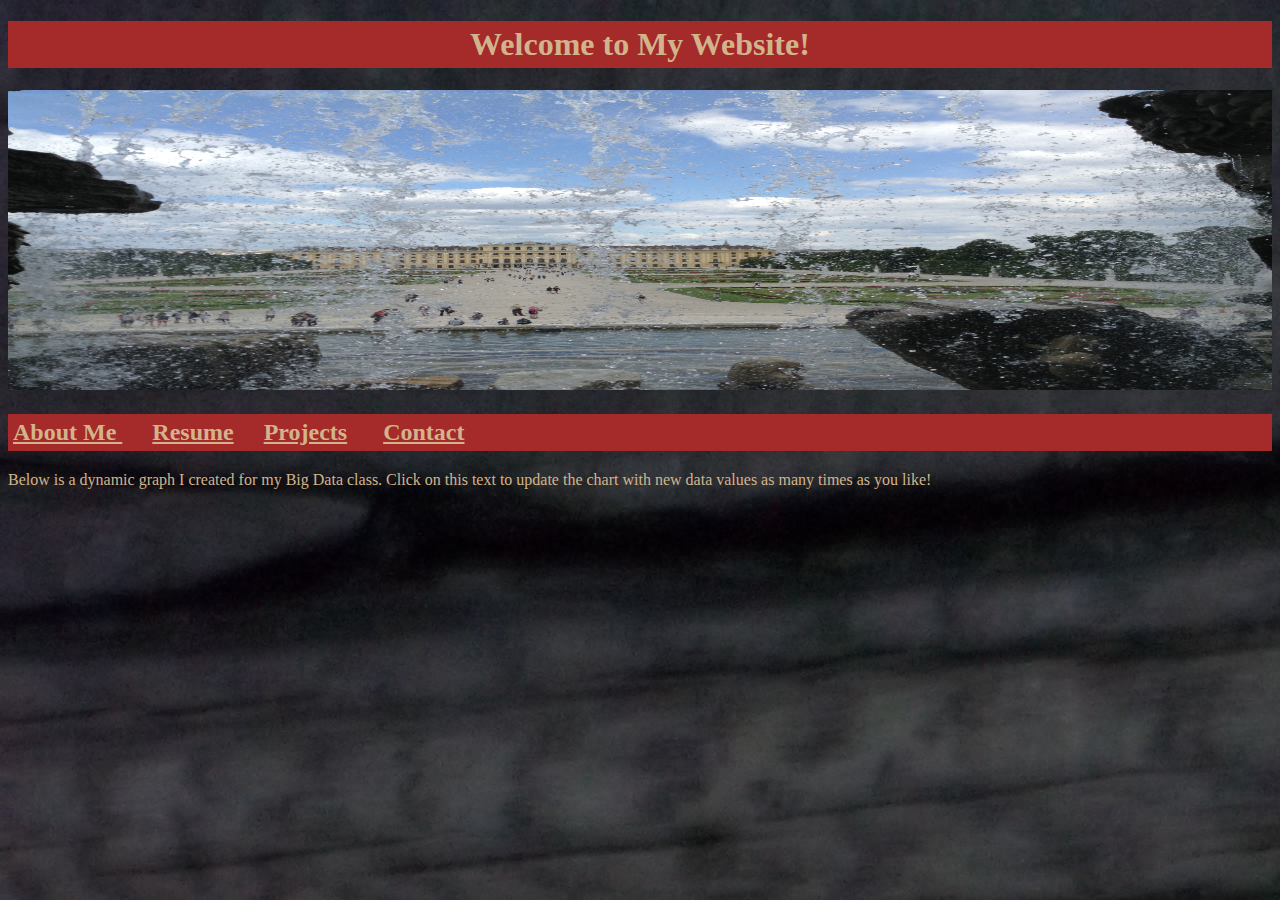
==== index.html @ 34fb9784 "Cleaned up CSS" ====
<!DOCTYPE html>
<html lang="en">
	<head>
		<meta charset="utf-8">
		<title>My Website </title>
      <script type="text/javascript" src="http://d3js.org/d3.v3.min.js"></script>
      <link rel="stylesheet" type="text/css" href="mystyle.css">
	</head>
	<body>

		<h1>Welcome to My Website!</h1>

<img src="title.JPG" alt="A Picture of Me" style="width:100%;height:300px"> 

		<h2><a href="about_me.html">About Me </a> &nbsp;&nbsp;&nbsp;&nbsp;&nbsp;<a href="Resume.pdf">Resume</a>&nbsp;&nbsp;&nbsp;&nbsp;&nbsp;<a href="construct.html">Projects</a>&nbsp;&nbsp;&nbsp;&nbsp;&nbsp; <a href="contact.html">Contact</a> </h2>

		<p>Below is a dynamic graph I created for my Big Data class. Click on this text to update the chart with new data values
as many times as you like!</p>
		<script type="text/javascript">

			//Width and height
			var w = 500;
			var h = 200;
			var counter = 1;
			
			var dataset = [ 5, 10, 13, 19, 21, 25, 22, 18, 15, 13,
							11, 12, 15, 20, 18, 17, 16, 18, 23, 25 ];
			var xScale = d3.scale.ordinal().domain(d3.range(dataset.length)).rangeRoundBands([0,w], 0.05);

			var yScale = d3.scale.linear()
            .domain(d3.range(dataset.max));

			d3.select("p")
    .on("click", function() {
        //Do something mundane and annoying on click
        //New values for dataset
counter = counter + 1;        
var numValues = dataset.length;               //Count original length of dataset
dataset = [];                                       //Initialize empty array
for (var i = 0; i < numValues; i++) {               //Loop numValues times
    var newNumber = Math.floor(Math.random() * 25); //New random integer (0-24)
    dataset.push(newNumber);                        //Add new number to array
}

        svg.selectAll("rect")
   .data(dataset); 

   	svg.selectAll("rect")
			   .data(dataset)
			   .transition()
			   .delay(function (d,i){
   			   	return i * 100;
   			   })
   			   .duration(1000)
			   .attr("y", function(d) {
			   		return h - d * 4;
			   }) 
			   .attr("height", function(d) {
			   		return d * 4;
			   })
			   .attr("fill", function(d) {
			   		if (counter % 3 == 0){
			   			counter = 0;
			   			return "rgb( 0, "  + (d * 10) + ", 0)";
			   		} else if (counter % 2 == 0){
			   			return "rgb( 0, 0, "  + (d * 10) + ")";
			   		} else{   // <-- Down here!
        				return "rgb( " + (d * 10) + ", 0, 0)";
        			}
                }); 

        svg.selectAll("text")
   .data(dataset)
   .transition()
   .delay(function (d,i){
   		return i * 100;
   })        // <-- This is new,
   .duration(5000)
   .ease('bounce') 
   .text(function(d) {
        return d;
   })
   .attr("x", function(d, i) {
        return xScale(i) + xScale.rangeBand() / 4;
   })
   .attr("y", function(d) {
        return h - d * 4;
   });
		  //New data successfully bound, sir!
    });			
			
			//Create SVG element
			var svg = d3.select("body")
						.append("svg")
						.attr("width", w)
						.attr("height", h);

			svg.selectAll("rect")
			   .data(dataset)
			   .enter()
			   .append("rect")
			   .attr("x", function(d, i) {
			   		return xScale(i);
			   })
			   .attr("y", function(d) {
			   		return h - d * 4;
			   })
			   .attr("width", xScale.rangeBand())
			   .attr("height", function(d) {
			   		return d * 4;
			   })
			   .attr("fill", function(d) {   // <-- Down here!
        			return "rgb(" + (d * 10) + ", 0, 0)";
                }); 

		    svg.selectAll("text")
		    	.data(dataset)
		    	.enter()
		    	.append("text")
		    	.text(function (d) {return d; } )
		    	.attr("x", function(d, i) {
			   		return xScale(i) + xScale.rangeBand() / 4;
			   })
		    	.attr("y", function(d) {
			   		return h - d * 4;
			   })
		        .attr("font-family", "sans-serif")
    			.attr("font-size", "11px")
    			.attr("fill", "white");
			
		</script>
	</body>
</html>
---- mystyle.css ----
h1 {
	background-color:brown;
	color:tan;
	text-align:center;
	padding: 5px;
	}

h2 {
	background-color:brown;
    color:tan;
    text-align:left;
    padding:5px;
}

body {
    background-image: url("background.jpg");
}

p, p1 {
	color: tan;
}

			
/* unvisited link */
a:link {
    color: tan;
}

/* visited link */
a:visited {
    color: tan;
}

/* mouse over link */
a:hover {
    color: red;
}

/* selected link */
a:active {
    color: brown;

}
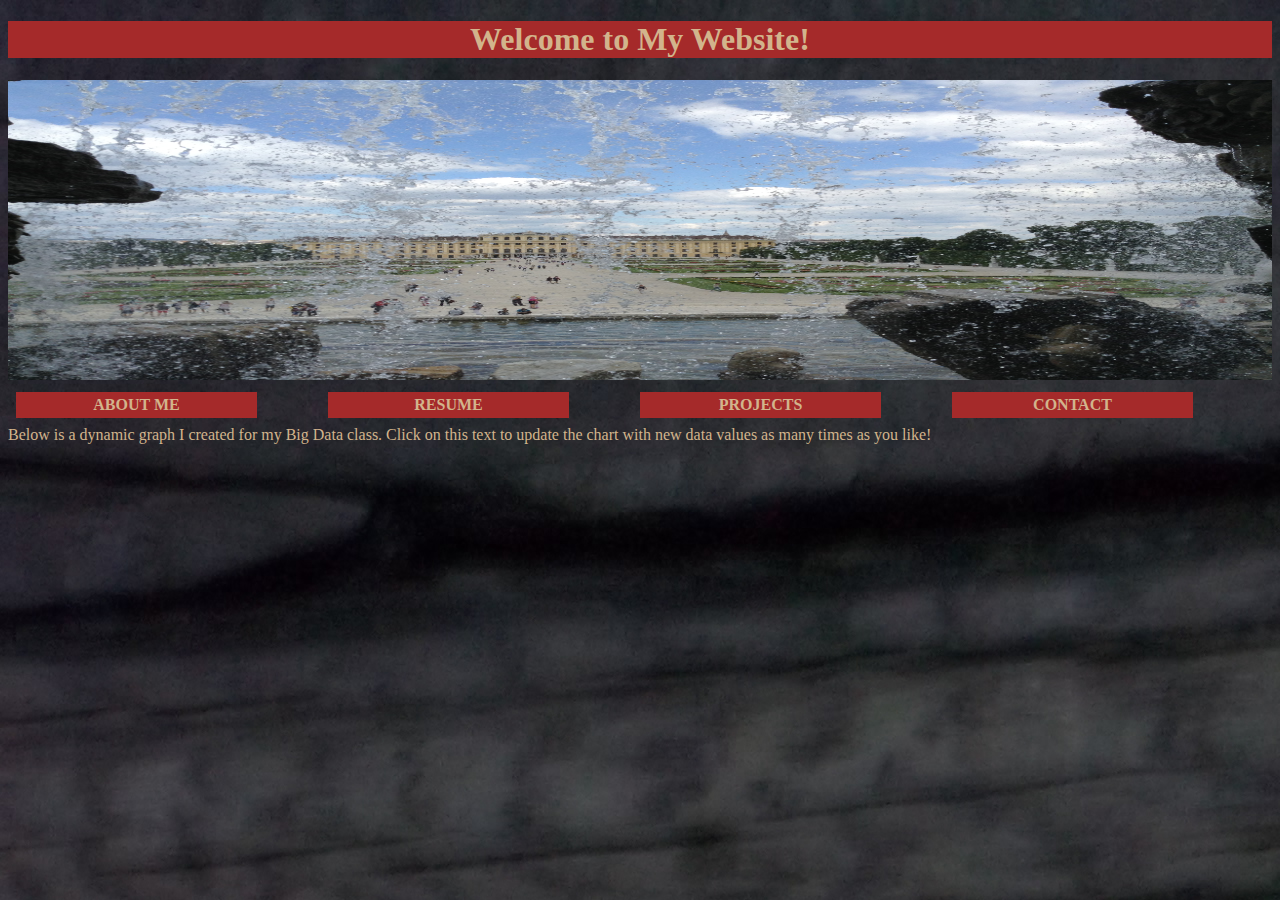
==== commit 7a8e843f: "Added Navigation bar and touched up about-me and contact pages. Still need to work on ids for links" ====
--- a/index.html
+++ b/index.html
@@ -10,9 +10,15 @@
 
 		<h1>Welcome to My Website!</h1>
 
-<img src="title.JPG" alt="A Picture of Me" style="width:100%;height:300px"> 
+		<img src="title.JPG" alt="A Picture of Me" style="width:100%;height:300px"> 
 
-		<h2><a href="about_me.html">About Me </a> &nbsp;&nbsp;&nbsp;&nbsp;&nbsp;<a href="Resume.pdf">Resume</a>&nbsp;&nbsp;&nbsp;&nbsp;&nbsp;<a href="construct.html">Projects</a>&nbsp;&nbsp;&nbsp;&nbsp;&nbsp; <a href="contact.html">Contact</a> </h2>
+		<ul>
+  			<li><a href="about_me.html">About Me</a></li>
+			<li><a href="Resume.pdf">Resume</a></li>
+			<li><a href="construct.html">Projects</a></li>
+  			<li><a href="contact.html">Contact</a></li>
+		</ul>
+		&nbsp;
 
 		<p>Below is a dynamic graph I created for my Big Data class. Click on this text to update the chart with new data values
 as many times as you like!</p>
--- a/mystyle.css
+++ b/mystyle.css
@@ -2,36 +2,59 @@
 
 h1 {
 	background-color:brown;
-	color:tan;
+	color: tan;
 	text-align:center;
-	padding: 5px;
 	}
 
 h2 {
 	background-color:brown;
     color:tan;
     text-align:left;
-    padding:5px;
+}	
+
+body{
+	background-image: url("background.jpg");
 }
 
-body {
-    background-image: url("background.jpg");
+ul {
+    list-style-type: none;
+    margin: 8px;
+    padding: 0;
 }
+
+li {
+	float: left;
+	width: 25%;
+}
+
+a.img {
+	display: inline-block;
+    color: tan;
+    background-color: brown;
+    text-align: center;
+    padding: 4px;
+}	
+
+a:link, a:visited {
+    display: inline-block;
+    font-weight: bold;
+    color: tan;
+    background-color: brown;
+    width: 233px;
+    text-align: center;
+    padding: 4px;
+    text-decoration: none;
+    text-transform: uppercase;
+}
+
+a:hover, a:active {
+    background-color: tan;
+}				
 
 p, p1 {
 	color: tan;
 }
-
-			
-/* unvisited link */
-a:link {
-    color: tan;
-}
-
-/* visited link */
-a:visited {
-    color: tan;
-}
+	
 
 /* mouse over link */
 a:hover {
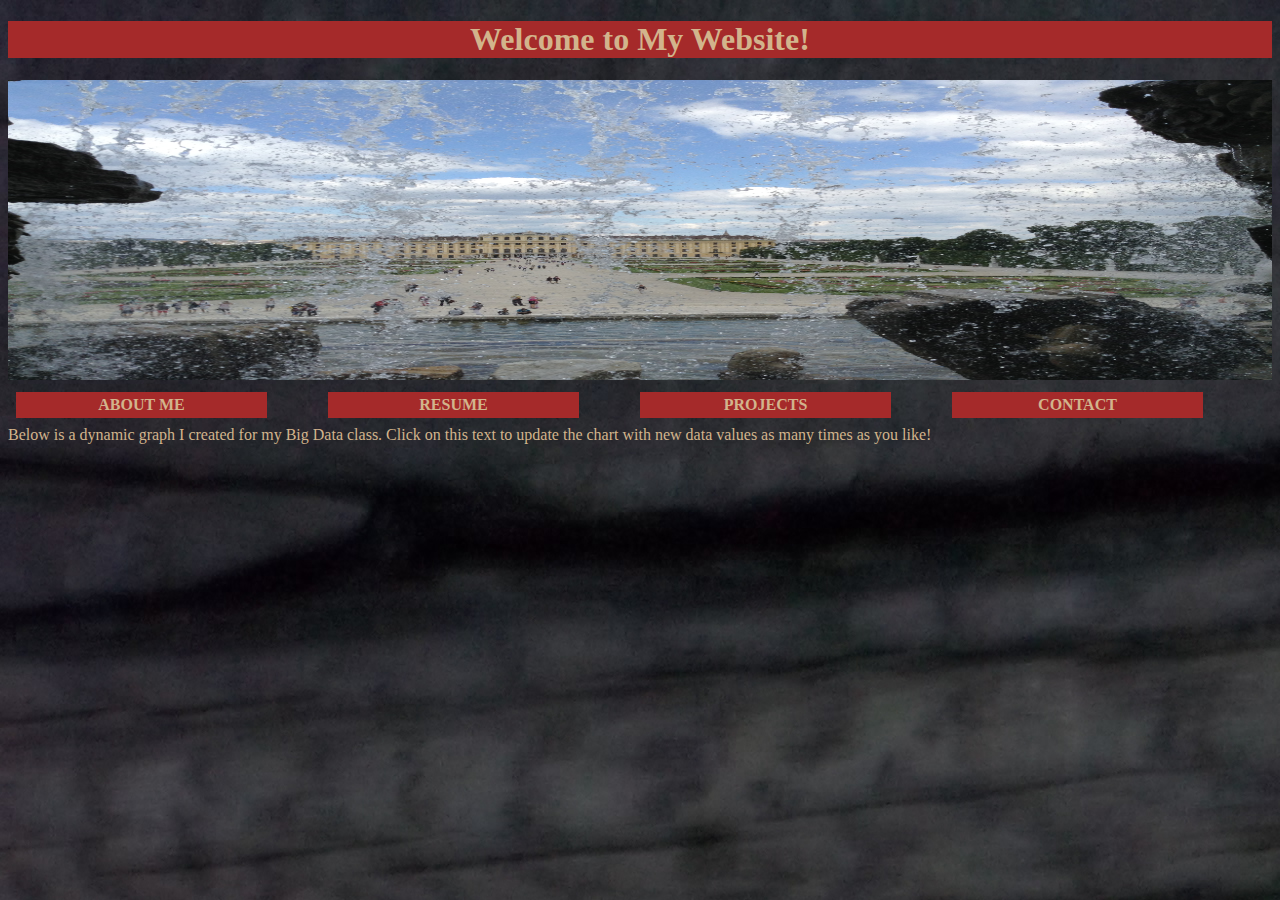
==== commit 975e0521: "Finished bars" ====
--- a/index.html
+++ b/index.html
@@ -13,10 +13,10 @@
 		<img src="title.JPG" alt="A Picture of Me" style="width:100%;height:300px"> 
 
 		<ul>
-  			<li><a href="about_me.html">About Me</a></li>
-			<li><a href="Resume.pdf">Resume</a></li>
-			<li><a href="construct.html">Projects</a></li>
-  			<li><a href="contact.html">Contact</a></li>
+  			<li><a class="internal" href="about_me.html">About Me</a></li>
+			<li><a class="internal"href="Resume.pdf">Resume</a></li>
+			<li><a class="internal"href="construct.html">Projects</a></li>
+  			<li><a class="internal"href="contact.html">Contact</a></li>
 		</ul>
 		&nbsp;
 
--- a/mystyle.css
+++ b/mystyle.css
@@ -27,43 +27,34 @@
 	width: 25%;
 }
 
-a.img {
-	display: inline-block;
-    color: tan;
-    background-color: brown;
-    text-align: center;
-    padding: 4px;
-}	
+.external:hover {
+background-color: tan;
+background-size: 115px 115px;
+}
 
-a:link, a:visited {
+a.internalz:hover, a.contact:active{
+    color: brown;
+}
+
+   a.internal, a:visited {
     display: inline-block;
     font-weight: bold;
     color: tan;
     background-color: brown;
-    width: 233px;
+    width: 243px;
     text-align: center;
     padding: 4px;
     text-decoration: none;
     text-transform: uppercase;
 }
 
-a:hover, a:active {
+a.internal:hover, a:active {
     background-color: tan;
+    color: brown;
 }				
 
 p, p1 {
 	color: tan;
 }
 	
-
-/* mouse over link */
-a:hover {
-    color: red;
-}
-
-/* selected link */
-a:active {
-    color: brown;
-
-}
 	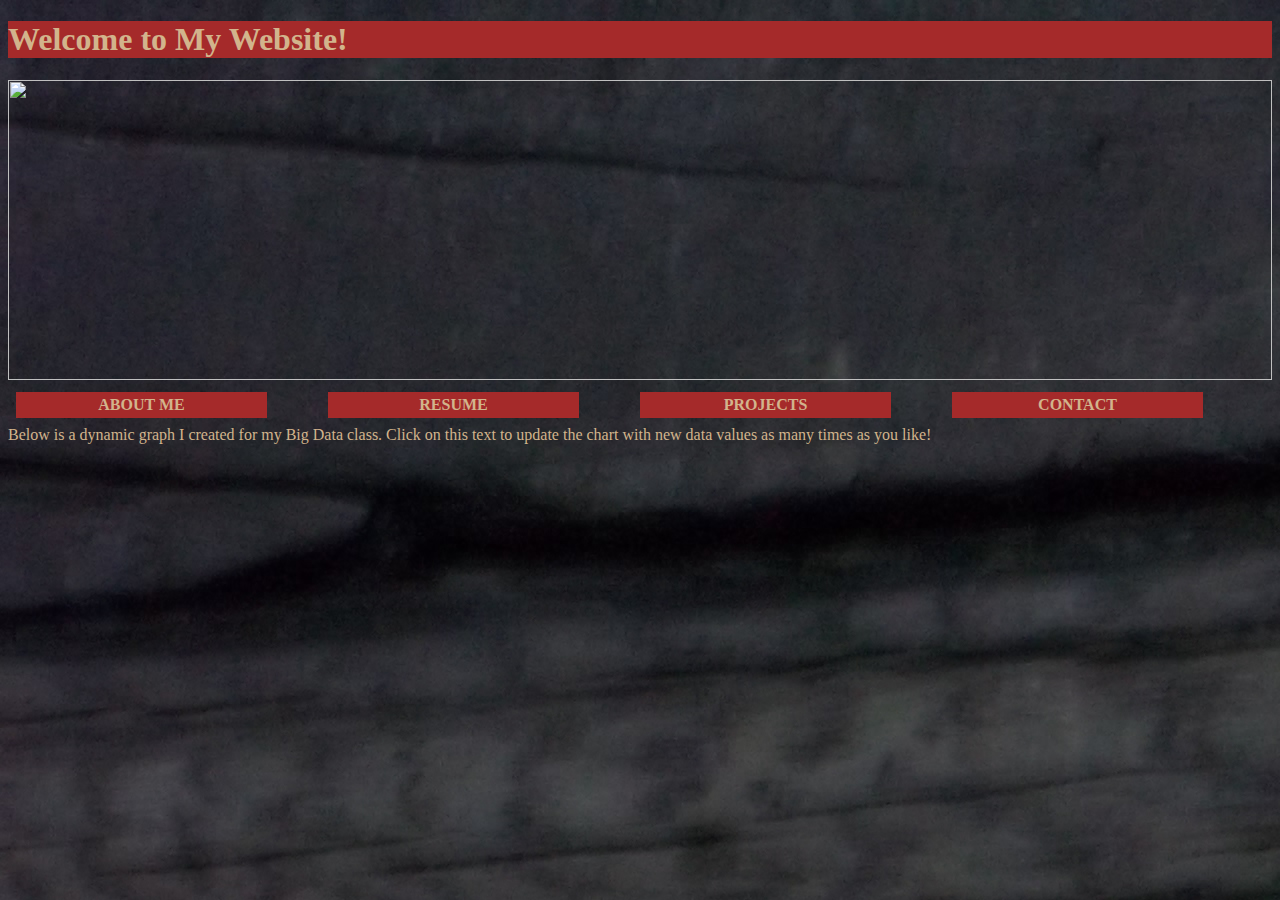
==== commit 5a814980: "Trying a new style" ====
--- a/index.html
+++ b/index.html
@@ -7,10 +7,10 @@
       <link rel="stylesheet" type="text/css" href="mystyle.css">
 	</head>
 	<body>
-
-		<h1>Welcome to My Website!</h1>
-
-		<img src="title.JPG" alt="A Picture of Me" style="width:100%;height:300px"> 
+		<div class="head">
+			<h1 class="title">Welcome to My Website!</h1>
+    	</div>
+		<img src="title2.JPG" style="width:100%;height:300px"> 
 
 		<ul>
   			<li><a class="internal" href="about_me.html">About Me</a></li>
--- a/mystyle.css
+++ b/mystyle.css
@@ -1,10 +1,16 @@
 
+h1.title {
+    color: tan;
+    background-color:none;
+    text-align:left;
+    }
 
 h1 {
 	background-color:brown;
 	color: tan;
 	text-align:center;
 	}
+
 
 h2 {
 	background-color:brown;
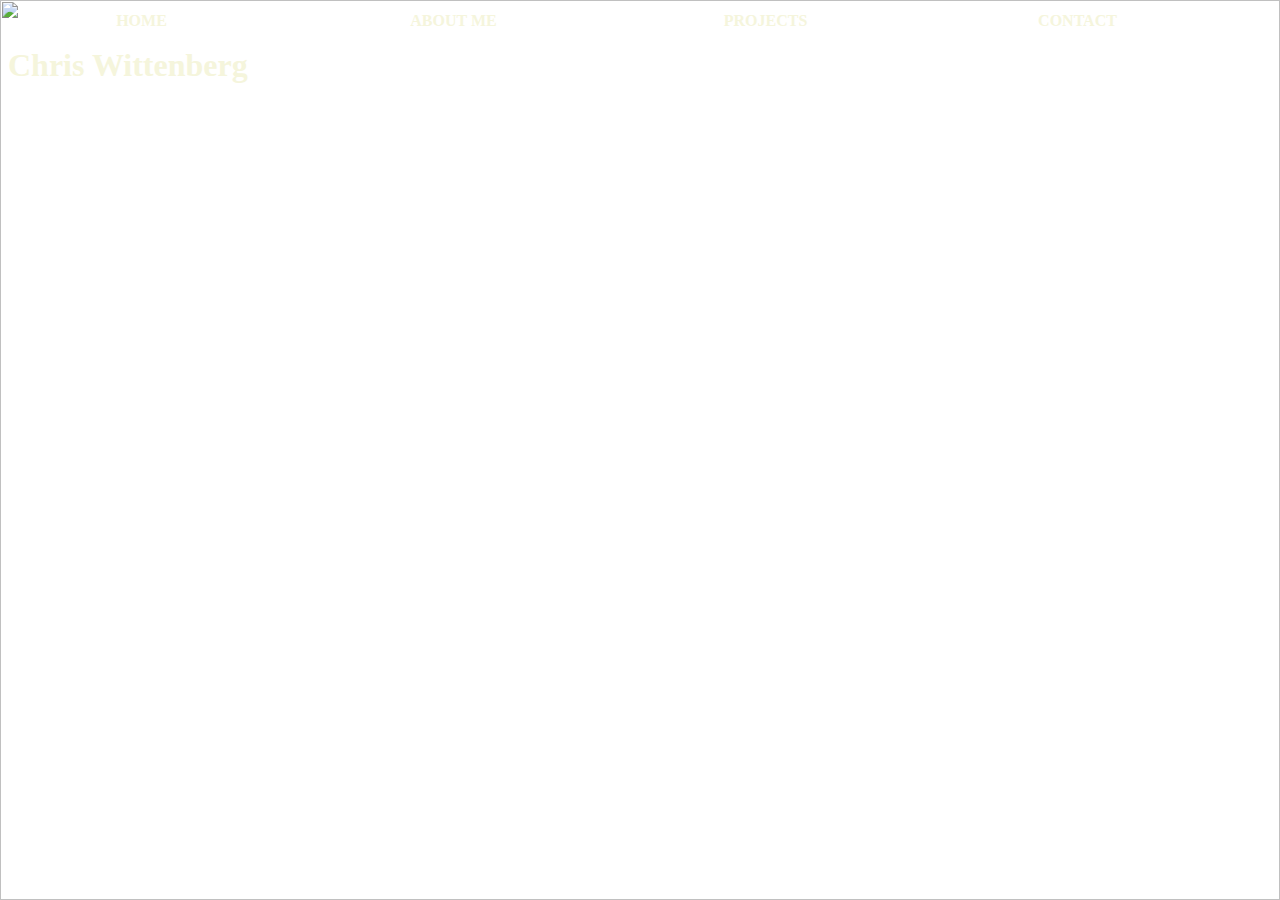
==== commit 0993cc33: "Overhauled Website style. Looks much better." ====
--- a/index.html
+++ b/index.html
@@ -1,139 +1,72 @@
 <!DOCTYPE html>
-<html lang="en">
-	<head>
-		<meta charset="utf-8">
-		<title>My Website </title>
-      <script type="text/javascript" src="http://d3js.org/d3.v3.min.js"></script>
-      <link rel="stylesheet" type="text/css" href="mystyle.css">
-	</head>
-	<body>
-		<div class="head">
-			<h1 class="title">Welcome to My Website!</h1>
-    	</div>
-		<img src="title2.JPG" style="width:100%;height:300px"> 
+<html>
+<head>
+<style>
+img {
+    position: absolute;
+    left: 0px;
+    top: 0px;
+    z-index: -1;
+}
 
-		<ul>
-  			<li><a class="internal" href="about_me.html">About Me</a></li>
-			<li><a class="internal"href="Resume.pdf">Resume</a></li>
+p {
+	color: beige;
+}
+
+ul {
+    list-style-type: none;
+    margin: 8px;
+    padding: 0;
+}
+
+li {
+	float: left;
+	width: 25%;
+}
+
+.external:hover {
+background-color: tan;
+background-size: 115px 115px;
+}
+
+a.internalz:hover, a.contact:active{
+    color: blue;
+}
+
+   a.internal, a:visited {
+    display: inline-block;
+    font-weight: bold;
+    color: beige;
+    width: 243px;
+    text-align: center;
+    padding: 4px;
+    text-decoration: none;
+    text-transform: uppercase;
+}
+
+a.internal:hover, a:active {
+    background-color: tan;
+    color: brown;
+}				
+
+
+h1 {
+	color: beige;
+}
+</style>
+</head>
+<body>
+<div>
+	<ul>
+  			<li><a class="internal" href="index.html">Home</a></li>
+			<li><a class="internal"href="about_me.html">About Me</a></li>
 			<li><a class="internal"href="construct.html">Projects</a></li>
   			<li><a class="internal"href="contact.html">Contact</a></li>
 		</ul>
 		&nbsp;
+	<h1>Chris Wittenberg</h1>
+	<img src="title2.jpg" width="100%" height="100%">
+</div>
 
-		<p>Below is a dynamic graph I created for my Big Data class. Click on this text to update the chart with new data values
-as many times as you like!</p>
-		<script type="text/javascript">
-
-			//Width and height
-			var w = 500;
-			var h = 200;
-			var counter = 1;
-			
-			var dataset = [ 5, 10, 13, 19, 21, 25, 22, 18, 15, 13,
-							11, 12, 15, 20, 18, 17, 16, 18, 23, 25 ];
-			var xScale = d3.scale.ordinal().domain(d3.range(dataset.length)).rangeRoundBands([0,w], 0.05);
-
-			var yScale = d3.scale.linear()
-            .domain(d3.range(dataset.max));
-
-			d3.select("p")
-    .on("click", function() {
-        //Do something mundane and annoying on click
-        //New values for dataset
-counter = counter + 1;        
-var numValues = dataset.length;               //Count original length of dataset
-dataset = [];                                       //Initialize empty array
-for (var i = 0; i < numValues; i++) {               //Loop numValues times
-    var newNumber = Math.floor(Math.random() * 25); //New random integer (0-24)
-    dataset.push(newNumber);                        //Add new number to array
-}
-
-        svg.selectAll("rect")
-   .data(dataset); 
-
-   	svg.selectAll("rect")
-			   .data(dataset)
-			   .transition()
-			   .delay(function (d,i){
-   			   	return i * 100;
-   			   })
-   			   .duration(1000)
-			   .attr("y", function(d) {
-			   		return h - d * 4;
-			   }) 
-			   .attr("height", function(d) {
-			   		return d * 4;
-			   })
-			   .attr("fill", function(d) {
-			   		if (counter % 3 == 0){
-			   			counter = 0;
-			   			return "rgb( 0, "  + (d * 10) + ", 0)";
-			   		} else if (counter % 2 == 0){
-			   			return "rgb( 0, 0, "  + (d * 10) + ")";
-			   		} else{   // <-- Down here!
-        				return "rgb( " + (d * 10) + ", 0, 0)";
-        			}
-                }); 
-
-        svg.selectAll("text")
-   .data(dataset)
-   .transition()
-   .delay(function (d,i){
-   		return i * 100;
-   })        // <-- This is new,
-   .duration(5000)
-   .ease('bounce') 
-   .text(function(d) {
-        return d;
-   })
-   .attr("x", function(d, i) {
-        return xScale(i) + xScale.rangeBand() / 4;
-   })
-   .attr("y", function(d) {
-        return h - d * 4;
-   });
-		  //New data successfully bound, sir!
-    });			
-			
-			//Create SVG element
-			var svg = d3.select("body")
-						.append("svg")
-						.attr("width", w)
-						.attr("height", h);
-
-			svg.selectAll("rect")
-			   .data(dataset)
-			   .enter()
-			   .append("rect")
-			   .attr("x", function(d, i) {
-			   		return xScale(i);
-			   })
-			   .attr("y", function(d) {
-			   		return h - d * 4;
-			   })
-			   .attr("width", xScale.rangeBand())
-			   .attr("height", function(d) {
-			   		return d * 4;
-			   })
-			   .attr("fill", function(d) {   // <-- Down here!
-        			return "rgb(" + (d * 10) + ", 0, 0)";
-                }); 
-
-		    svg.selectAll("text")
-		    	.data(dataset)
-		    	.enter()
-		    	.append("text")
-		    	.text(function (d) {return d; } )
-		    	.attr("x", function(d, i) {
-			   		return xScale(i) + xScale.rangeBand() / 4;
-			   })
-		    	.attr("y", function(d) {
-			   		return h - d * 4;
-			   })
-		        .attr("font-family", "sans-serif")
-    			.attr("font-size", "11px")
-    			.attr("fill", "white");
-			
-		</script>
-	</body>
+</body>
 </html>
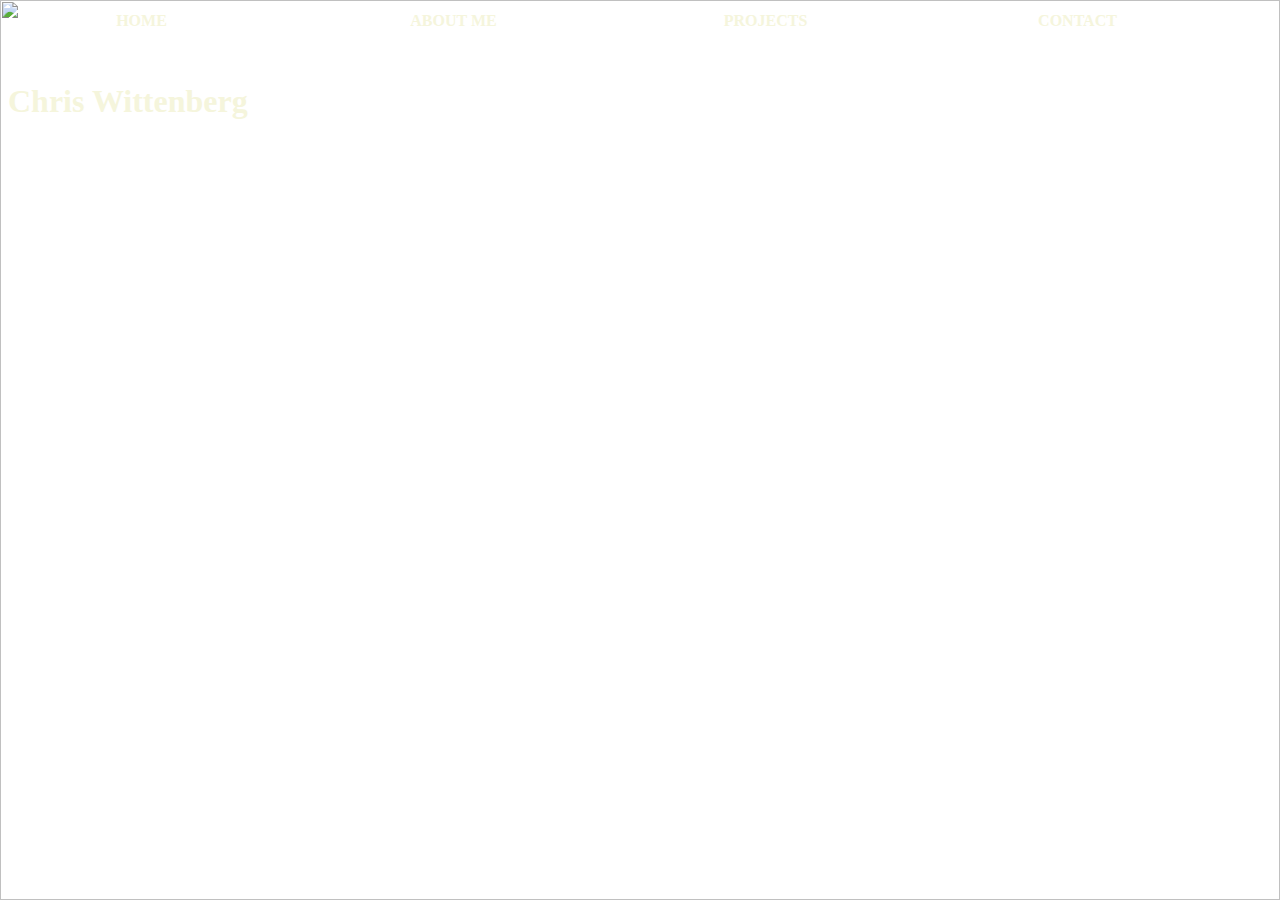
==== commit e89b8f64: "Overhauled Website style. Looks much better." ====
--- a/index.html
+++ b/index.html
@@ -1,72 +1,22 @@
 <!DOCTYPE html>
 <html>
 <head>
-<style>
-img {
-    position: absolute;
-    left: 0px;
-    top: 0px;
-    z-index: -1;
-}
-
-p {
-	color: beige;
-}
-
-ul {
-    list-style-type: none;
-    margin: 8px;
-    padding: 0;
-}
-
-li {
-	float: left;
-	width: 25%;
-}
-
-.external:hover {
-background-color: tan;
-background-size: 115px 115px;
-}
-
-a.internalz:hover, a.contact:active{
-    color: blue;
-}
-
-   a.internal, a:visited {
-    display: inline-block;
-    font-weight: bold;
-    color: beige;
-    width: 243px;
-    text-align: center;
-    padding: 4px;
-    text-decoration: none;
-    text-transform: uppercase;
-}
-
-a.internal:hover, a:active {
-    background-color: tan;
-    color: brown;
-}				
-
-
-h1 {
-	color: beige;
-}
-</style>
+	<title>My Website </title>
+	 <link rel="stylesheet" type="text/css" href="mystyle.css">
 </head>
 <body>
-<div>
+	<div>
 	<ul>
-  			<li><a class="internal" href="index.html">Home</a></li>
-			<li><a class="internal"href="about_me.html">About Me</a></li>
+  			<li><a class="internal"href="index.html">Home</a></li>
+            <li><a class="internal" href="about_me.html">About Me</a></li>
 			<li><a class="internal"href="construct.html">Projects</a></li>
   			<li><a class="internal"href="contact.html">Contact</a></li>
 		</ul>
 		&nbsp;
-	<h1>Chris Wittenberg</h1>
-	<img src="title2.jpg" width="100%" height="100%">
-</div>
+		&nbsp;
+		&nbsp;
+       <h1>Chris Wittenberg</h1>
+	   <img class="background" src="title2.jpg" width="100%" height="100%"> 
 
 </body>
 </html>
--- a/mystyle.css
+++ b/mystyle.css
@@ -0,0 +1,74 @@
+img.background {
+    position: absolute;
+    left: 0px;
+    top: 0px;
+    z-index: -1;
+}
+
+img.pic{
+    float: right;
+}
+
+p {
+    color: white;
+}
+
+ul {
+    list-style-type: none;
+    margin: 8px;
+    padding: 0;
+}
+
+li {
+    float: left;
+    width: 25%;
+}
+
+.external:hover {
+background-color: tan;
+background-size: 115px 115px;
+}
+
+a {
+    color: beige;
+}
+
+
+ a.internal2, a:visited {
+    display: inline-block;
+    font-weight: bold;
+    color: beige;
+    width: 100px;
+    text-align: center;
+    padding: 4px;
+    text-decoration: none;
+    text-transform: uppercase;
+}
+
+   a.internal, a:visited {
+    display: inline-block;
+    font-weight: bold;
+    color: beige;
+    width: 243px;
+    text-align: center;
+    padding: 4px;
+    text-decoration: none;
+    text-transform: uppercase;
+}
+
+a.internal:hover, a:active, a.current {
+    display: inline-block;
+    font-weight: bold;
+    color: brown;
+    background-color: tan; 
+    width: 243px;
+    text-align: center;
+    padding: 4px;
+    text-decoration: none;
+    text-transform: uppercase;
+}               
+
+
+h1 {
+    color: beige;
+}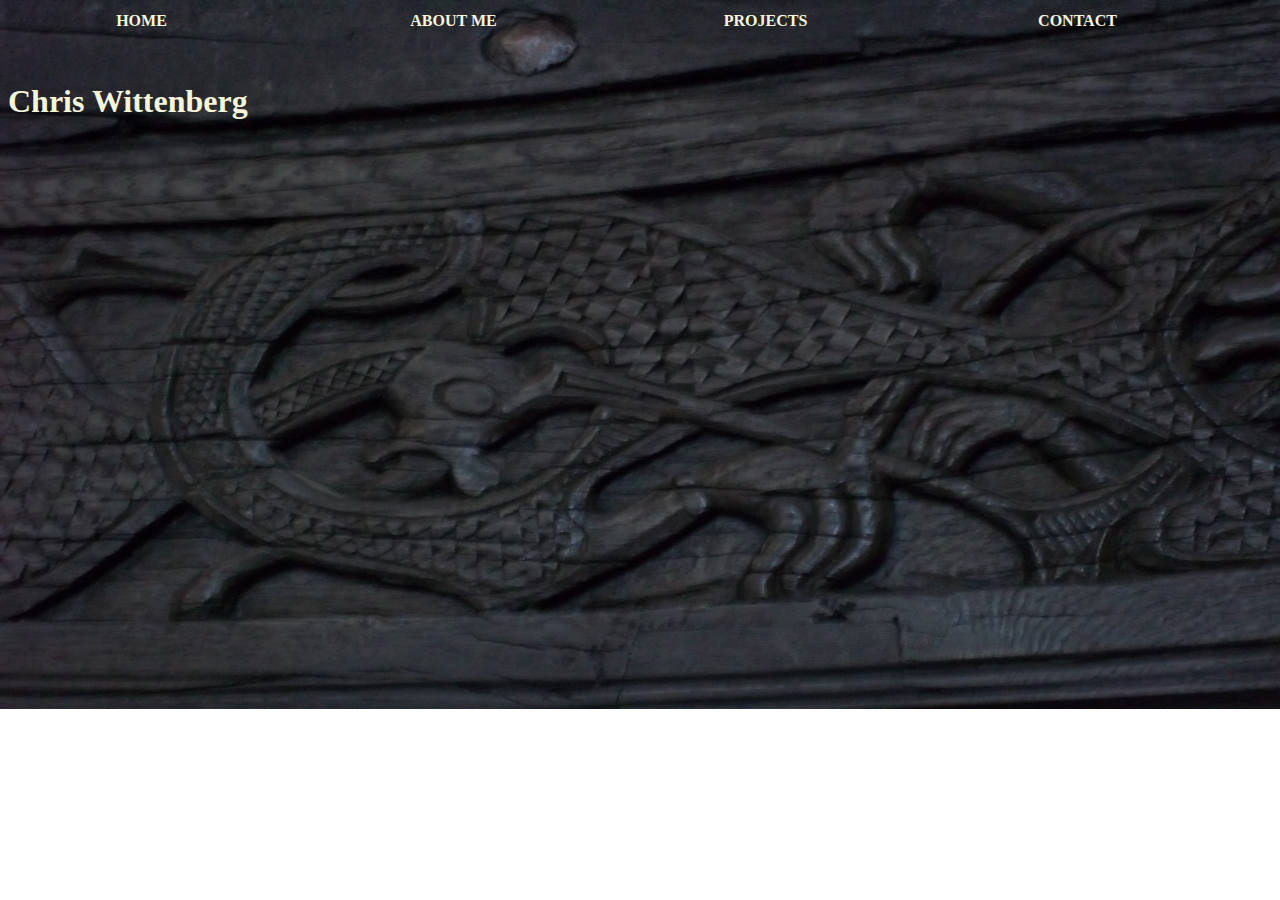
==== commit db8dd0b5: "Fixed Bacground Problem" ====
--- a/index.html
+++ b/index.html
@@ -9,14 +9,13 @@
 	<ul>
   			<li><a class="internal"href="index.html">Home</a></li>
             <li><a class="internal" href="about_me.html">About Me</a></li>
-			<li><a class="internal"href="construct.html">Projects</a></li>
+			<li><a class="internal"href="projects.html">Projects</a></li>
   			<li><a class="internal"href="contact.html">Contact</a></li>
 		</ul>
 		&nbsp;
 		&nbsp;
 		&nbsp;
        <h1>Chris Wittenberg</h1>
-	   <img class="background" src="title2.jpg" width="100%" height="100%"> 
 
 </body>
 </html>
--- a/mystyle.css
+++ b/mystyle.css
@@ -1,8 +1,7 @@
-img.background {
-    position: absolute;
-    left: 0px;
-    top: 0px;
-    z-index: -1;
+body {
+    background: url("background.jpg");
+        background-size: 100% 500%;
+    background-repeat: no-repeat;
 }
 
 img.pic{
@@ -10,7 +9,7 @@
 }
 
 p {
-    color: white;
+    color: beige;
 }
 
 ul {
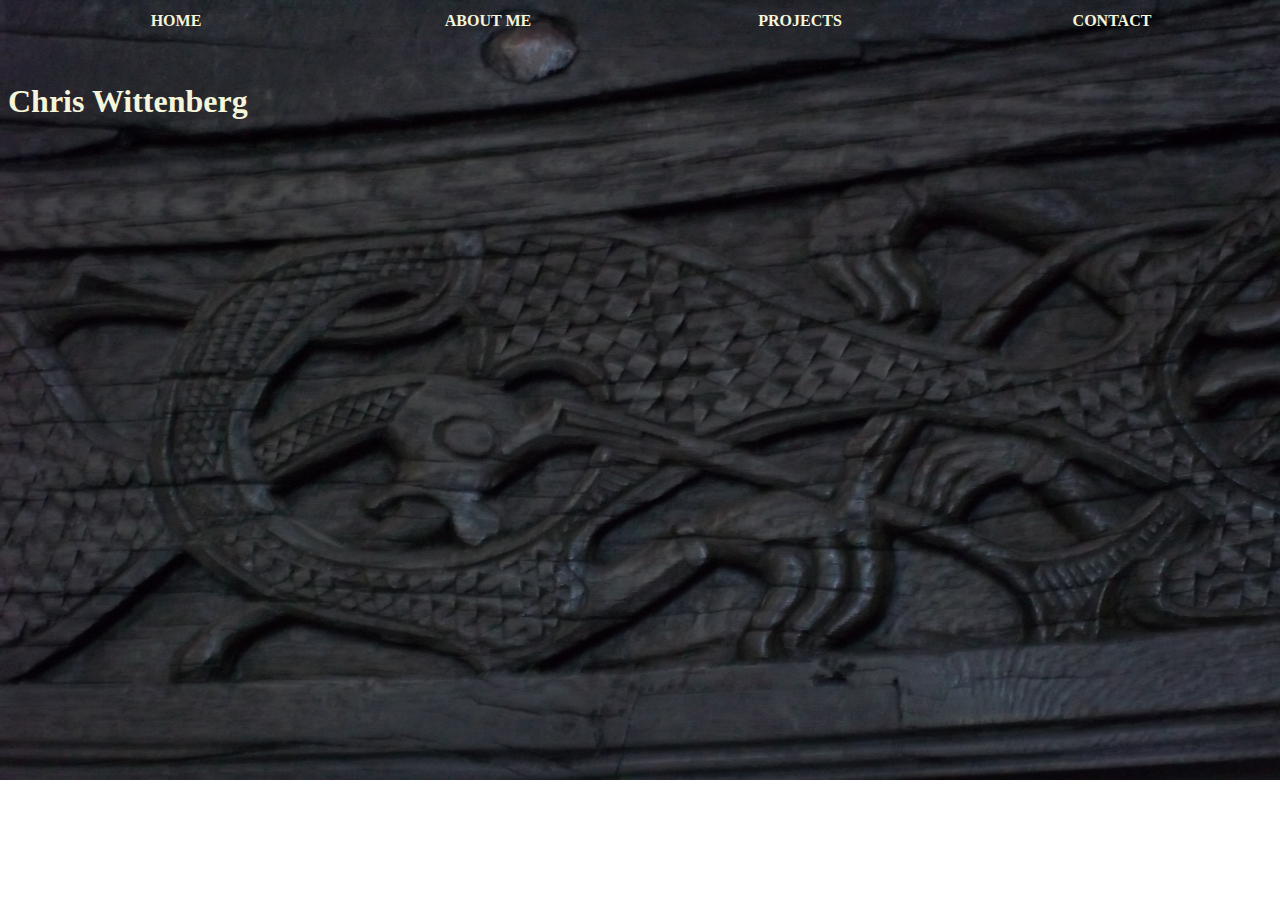
==== commit c8a138f7: "Touching up website for job hunt." ====
--- a/index.html
+++ b/index.html
@@ -4,6 +4,13 @@
 	<title>My Website </title>
 	 <link rel="stylesheet" type="text/css" href="mystyle.css">
 </head>
+<style>
+	body {
+    background: url("background.jpg");
+        background-size: 100% 550%;
+    background-repeat: no-repeat;
+}
+	</style>
 <body>
 	<div>
 	<ul>
@@ -12,10 +19,11 @@
 			<li><a class="internal"href="projects.html">Projects</a></li>
   			<li><a class="internal"href="contact.html">Contact</a></li>
 		</ul>
-		&nbsp;
-		&nbsp;
-		&nbsp;
-       <h1>Chris Wittenberg</h1>
+		<br>
+		<br>
+		<br>
+        <h1>Chris Wittenberg</h1>
+        
 
 </body>
 </html>
--- a/mystyle.css
+++ b/mystyle.css
@@ -10,6 +10,11 @@
 
 p {
     color: beige;
+}
+
+p1 {
+    color: beige;
+    float: left;
 }
 
 ul {
@@ -48,24 +53,49 @@
     display: inline-block;
     font-weight: bold;
     color: beige;
-    width: 243px;
+    width: 100%;
     text-align: center;
     padding: 4px;
     text-decoration: none;
     text-transform: uppercase;
 }
 
-a.internal:hover, a:active, a.current {
+a.internal:hover, a.internal:active, a.current {
     display: inline-block;
     font-weight: bold;
     color: brown;
     background-color: tan; 
-    width: 243px;
+    width: 100%;
     text-align: center;
     padding: 4px;
     text-decoration: none;
     text-transform: uppercase;
-}               
+}
+
+ a.internal:active, a.current {
+    display: inline-block;
+    color: brown;
+    background-color: tan; 
+    text-align: center;
+    padding: 4px;
+    text-decoration: none;
+    text-transform: uppercase;
+}  
+
+a.button:hover, a.article:hover {
+    font-weight: bold;
+    color: brown;
+    background-color: tan; 
+    text-align: center;
+    padding: 4px;
+    text-decoration: none;
+}
+
+a.article {
+    display: block;
+    text-align: center;
+    padding: 4px;
+}              
 
 
 h1 {
